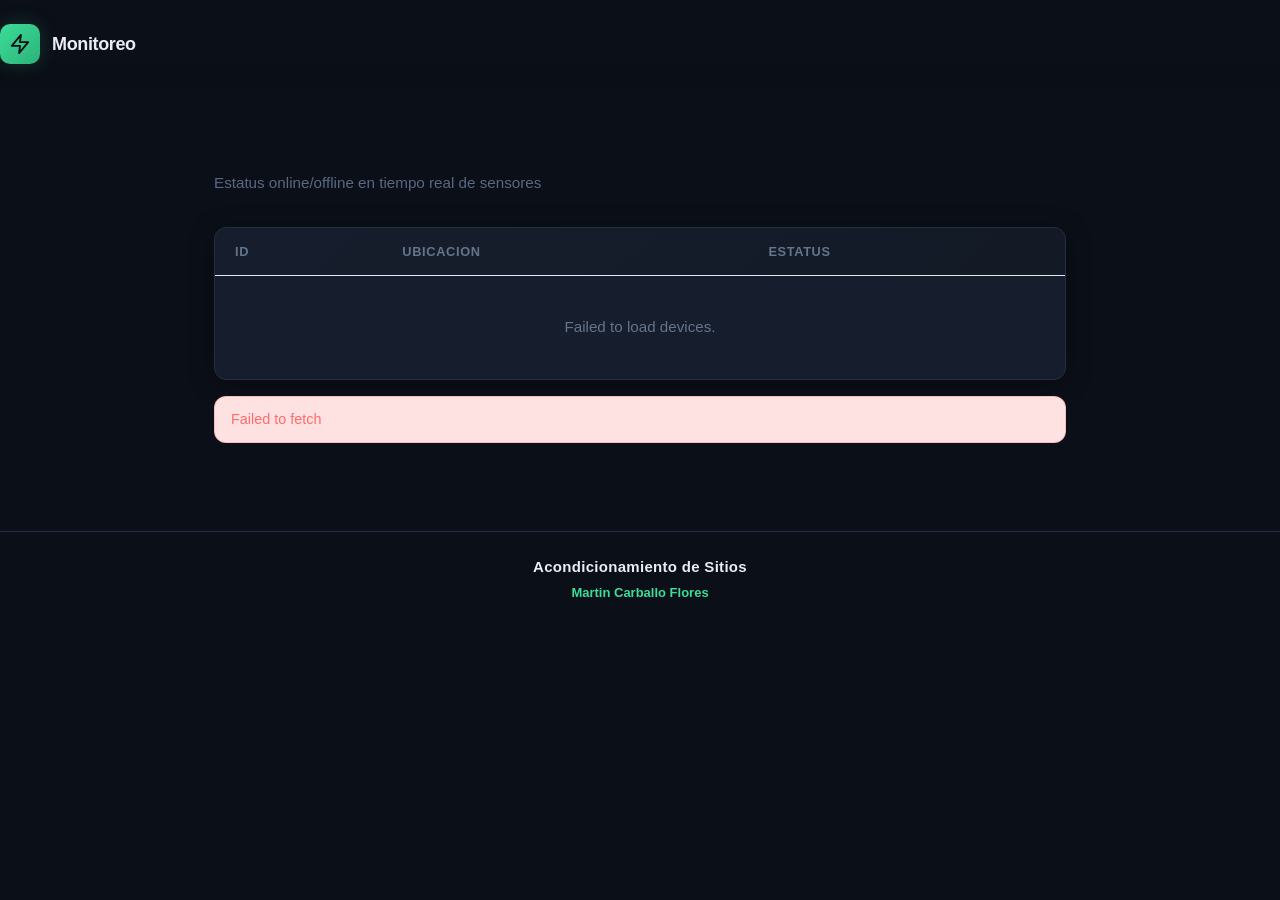
==== index.html @ 584796c9 "Add files via upload" ====
<!DOCTYPE html>
<html lang="en">
  <head>
    <meta charset="UTF-8" />
    <meta name="viewport" content="width=device-width, initial-scale=1.0" />
    <title>Monitoreo</title>
    <link rel="stylesheet" href="./style/style.css" />
  </head>
  <body>

    <div class="app">
    <header class="topbar">
      <div class="brand">
        <div class="brand-mark">
          <svg viewBox="0 0 24 24" width="22" height="22" fill="none" stroke="currentColor" stroke-width="2" stroke-linecap="round" stroke-linejoin="round">
            <path d="M13 2L3 14h9l-1 8 10-12h-9l1-8z"/>
          </svg>
        </div>
        <div class="brand-text">
          <h1>Monitoreo</h1>
        </div>
      </div>
    </header>

    <div class="container"> 
      <header>
        <!-- <h1>Estatus de sensores</h1> -->
        <p class="subtitle">Estatus online/offline en tiempo real de sensores</p>
      </header>

      <div class="table-wrapper"> 
        <table id="deviceTable">
          <thead>
            <tr>
              <th>ID</th>
              <th>Ubicacion</th>
              <th>Estatus</th>
            </tr>
          </thead>
          <tbody id="tableBody">
            <tr class="loading-row">
              <td colspan="3">Leyendo Base de Datos…</td>
            </tr>
          </tbody>
        </table>
      </div>

      <div id="errorBanner" class="error-banner" hidden></div>
    </div>

    <footer class="footer">
      <div class="footer-title">Acondicionamiento de Sitios</div>
      <div class="footer-author">Martin Carballo Flores</div>
    </footer>
    
    <script type="module" src="./js/main.js"></script>
  </body>
</html>
---- style/style.css ----
:root {
  --primary: #2563eb;
  --primary-dark: #1d4ed8;
  --success: #16a34a;
  --success-bg: #dcfce7;
  /* --error: #dc2626; */
  --error-bg: #fee2e2;
  --neutral-50: #f8fafc;
  --neutral-100: #f1f5f9;
  --neutral-200: #e2e8f0;
  --neutral-300: #cbd5e1;
  --neutral-500: #64748b;
  --neutral-700: #334155;
  --neutral-900: #0f172a;

  --bg: #0b0f17;
  --bg-elev: #131a26;
  --bg-card: #161e2d;
  --bg-card-hover: #1a2336;
  --border: #232d44;
  --border-soft: #1c2538;
  --text: #e8edf6;
  --text-dim: #8a98b3;
  --text-faint: #5a6885;
  --accent: #3ddc97;
  --accent-dim: #2bb37a;
  --accent-glow: rgba(61, 220, 151, 0.18);
  --warn: #ffb547;
  --error: #ff6b6b;
  --info: #5b9dff;
  --phase-a: #74b5c9;
  --phase-b: #da2c2c;
  --phase-c: #4763ff;

  --radius: 12px;
  --shadow: 0 4px 24px rgba(0, 0, 0, 0.35);
  /* --shadow: 0 1px 3px rgba(0, 0, 0, 0.08), 0 1px 2px rgba(0, 0, 0, 0.04); */
  --shadow-lg: 0 10px 30px rgba(0, 0, 0, 0.08);

  --border: #232d44;
}

* {
  margin: 0;
  padding: 0;
  box-sizing: border-box;
}

body {
  font-family: -apple-system, BlinkMacSystemFont, "Segoe UI", Roboto, Helvetica, Arial, sans-serif;
  background: var(--bg);
  color: var(--text);
  line-height: 1.5;
  min-height: 100vh;
}
/* ---------------------------------------------------------- */
.topbar {
  display: flex;
  align-items: center;
  justify-content: space-between;
  padding: 24px 0;
  position: sticky;
  top: 0;
  z-index: 100;
  background: linear-gradient(to bottom, var(--bg) 70%, transparent);
  backdrop-filter: blur(8px);
}

.brand { display: flex; align-items: center; gap: 12px; }

.brand-mark {
  width: 40px; height: 40px;
  border-radius: 10px;
  background: linear-gradient(135deg, var(--accent), var(--accent-dim));
  display: flex; align-items: center; justify-content: center;
  color: #0b0f17;
  box-shadow: 0 0 20px var(--accent-glow);
}

.brand-text h1 {
  font-size: 18px;
  font-weight: 700;
  letter-spacing: -0.02em;
}

.brand-sub {
  font-size: 12px;
  color: var(--text-faint);
  font-weight: 500;
}
/* ----------------------------------------------------------- */
.container {
  max-width: 900px;
  margin: 0 auto;
  padding: 48px 24px;
}

header {
  margin-bottom: 32px;
}

h1 {
  font-size: 1.75rem;
  font-weight: 700;
  color: var(--text);
  letter-spacing: -0.02em;
}

.subtitle {
  color: var(--text-faint);
  font-size: 0.95rem;
  margin-top: 4px;
}

.table-wrapper {
  /* background: #fff; */
  background: var(--bg-card);
  border: 1px solid var(--border);
  border-radius: var(--radius);
  box-shadow: var(--shadow);
  overflow: hidden;
  /* border: 1px solid var(--neutral-200); */
}

table {
  width: 100%;
  border-collapse: collapse;
}

thead {
  background: linear-gradient(135deg, var(--bg-card), var(--bg-elev));
}

th {
  text-align: left;
  padding: 14px 20px;
  font-size: 0.8rem;
  font-weight: 600;
  text-transform: uppercase;
  letter-spacing: 0.05em;
  color: var(--neutral-500);
  border-bottom: 1px solid var(--neutral-200);
}

td {
  padding: 16px 20px;
  font-size: 0.95rem;
  color: var(--neutral-700);
  border-bottom: 1px solid var(--neutral-100);
  vertical-align: middle;
}

tbody tr:last-child td {
  border-bottom: none;
}

tbody tr {
  transition: background-color 0.15s ease;
}

tbody tr:hover {
  background: var(--neutral-50);
}

.device-row {
  cursor: pointer;
}

.device-row:hover {
  /* background: #eff6ff; */
  background: var(--bg-card-hover);
  box-shadow: var(--shadow);
}

.device-row:active {
  background: #dbeafe;
}

.loading-row td,
.error-row td {
  text-align: center;
  color: var(--neutral-500);
  padding: 40px 20px;
}

.id-cell {
  font-family: "SF Mono", "Fira Code", monospace;
  font-size: 0.85rem;
  color: var(--neutral-500);
}

.status-badge {
  display: inline-flex;
  align-items: center;
  gap: 6px;
  padding: 4px 12px;
  border-radius: 999px;
  font-size: 0.8rem;
  font-weight: 600;
}

.status-online {
  background: var(--success-bg);
  color: var(--success);
}

.status-offline {
  background: var(--error-bg);
  color: var(--error);
}

.status-loading {
  background: var(--neutral-100);
  color: var(--neutral-500);
}

.status-dot {
  width: 8px;
  height: 8px;
  border-radius: 50%;
  flex-shrink: 0;
}

.status-online .status-dot {
  background: var(--success);
  box-shadow: 0 0 0 3px rgba(22, 163, 74, 0.2);
  animation: pulse 2s infinite;
}

.status-offline .status-dot {
  background: var(--error);
}

.status-loading .status-dot {
  background: var(--neutral-300);
}

@keyframes pulse {
  0%, 100% {
    box-shadow: 0 0 0 3px rgba(22, 163, 74, 0.2);
  }
  50% {
    box-shadow: 0 0 0 6px rgba(22, 163, 74, 0.05);
  }
}

.error-banner {
  margin-top: 16px;
  padding: 12px 16px;
  background: var(--error-bg);
  color: var(--error);
  border-radius: var(--radius);
  font-size: 0.9rem;
  border: 1px solid rgba(220, 38, 38, 0.2);
}

/* Footer */
.footer {
  margin-top: 40px;
  padding: 24px 0;
  border-top: 1px solid var(--border);
  text-align:center;
}
.footer-title {
  font-size: 15px;
  font-weight: 600;
  color: var(--text);
  letter-spacing: 0.02em;
}

.footer-author {
  font-size: 13px;
  color: var(--accent);
  margin-top: 4px;
  font-weight: 600;
}

@media (max-width: 640px) {
  .container {
    padding: 24px 16px;
  }
  th, td {
    padding: 12px 14px;
    font-size: 0.85rem;
  }
  .id-cell {
    font-size: 0.75rem;
  }
}
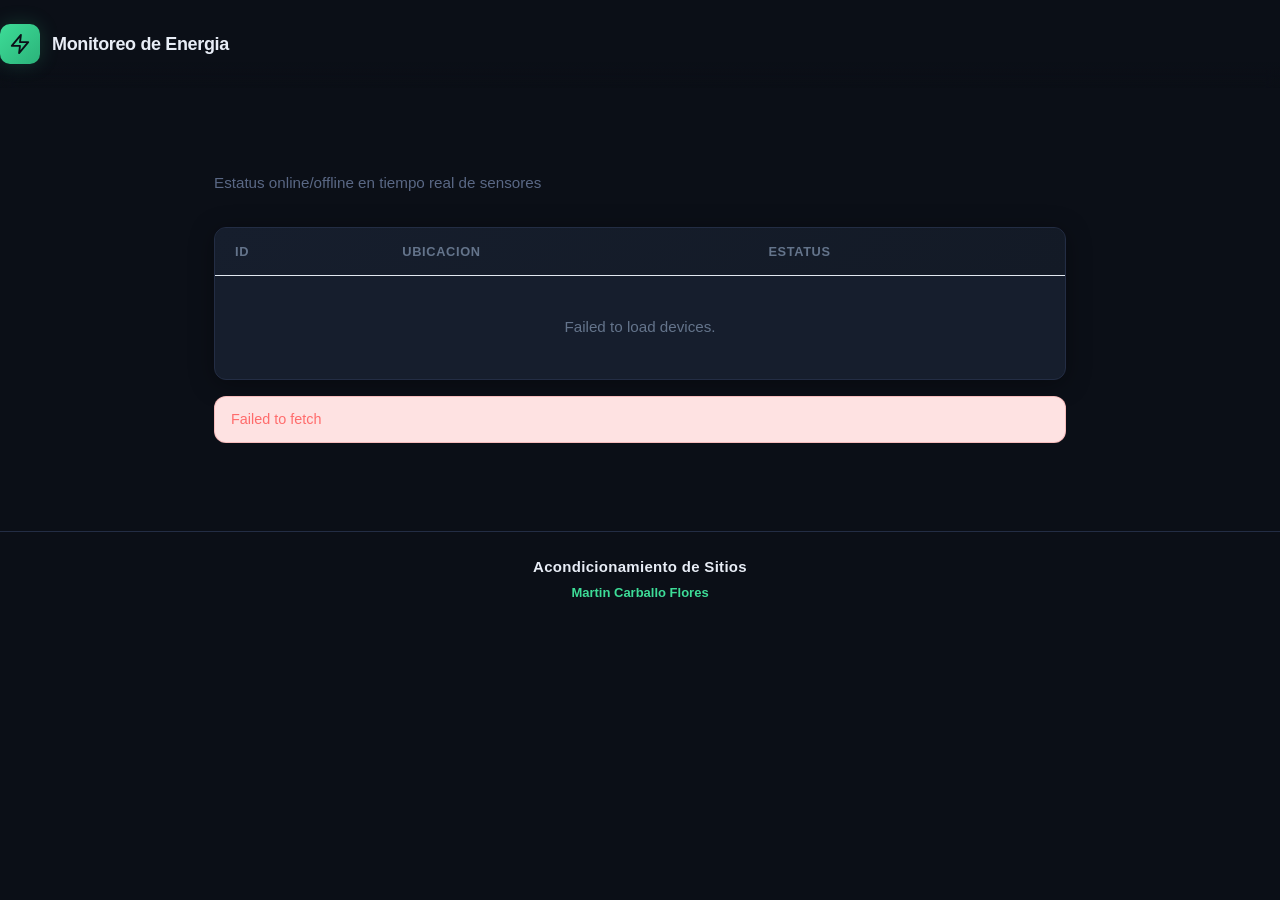
==== commit d6099c6b: "Update index.html" ====
--- a/index.html
+++ b/index.html
@@ -17,7 +17,7 @@
           </svg>
         </div>
         <div class="brand-text">
-          <h1>Monitoreo</h1>
+          <h1>Monitoreo de Energia</h1>
         </div>
       </div>
     </header>
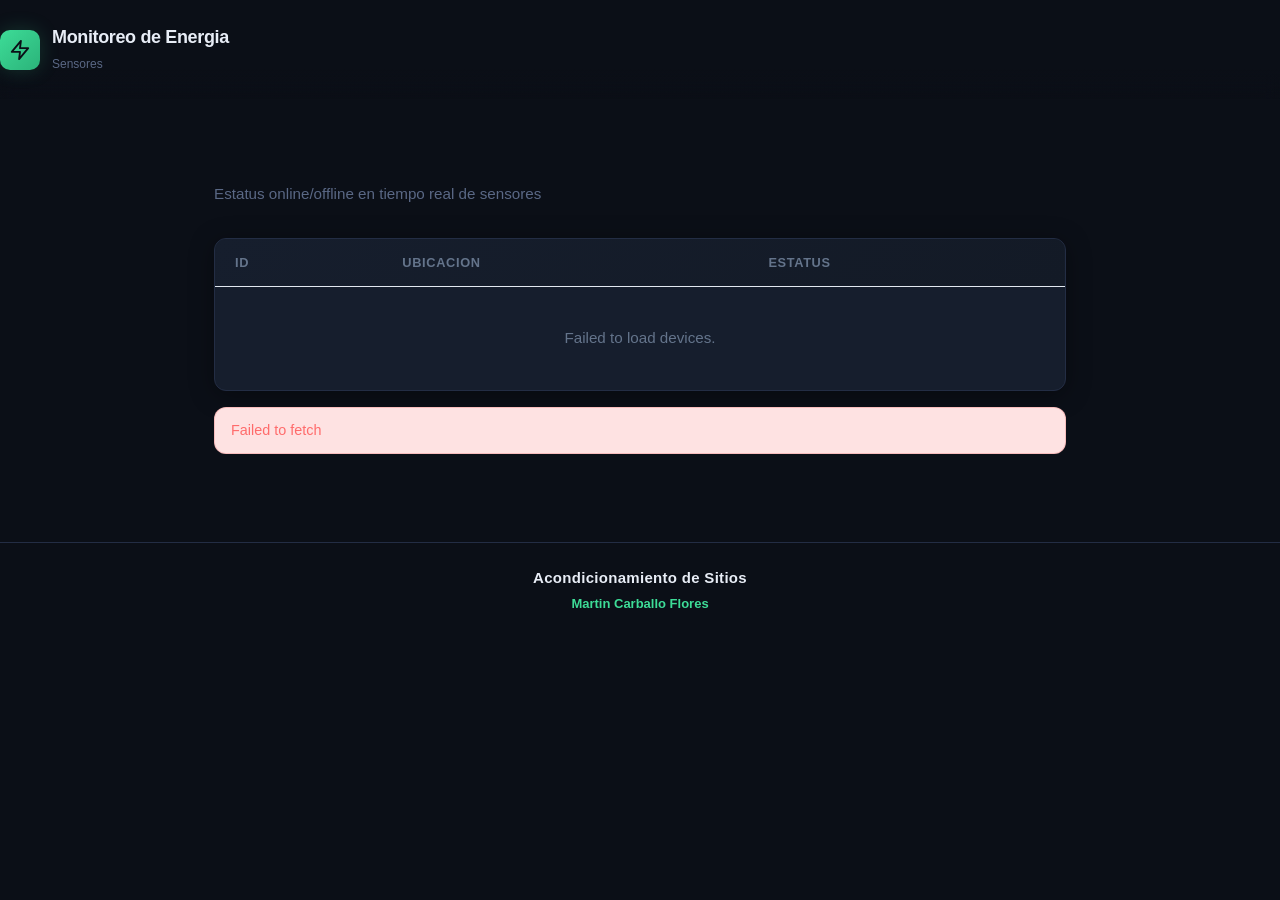
==== commit a4581e42: "Update index.html" ====
--- a/index.html
+++ b/index.html
@@ -3,56 +3,61 @@
   <head>
     <meta charset="UTF-8" />
     <meta name="viewport" content="width=device-width, initial-scale=1.0" />
-    <title>Monitoreo</title>
+    <title>Monitoreo de Energia</title>
+    <script type="module" src="./js/main.js" defer></script>
     <link rel="stylesheet" href="./style/style.css" />
   </head>
+
   <body>
+    <div class="app">
 
-    <div class="app">
-    <header class="topbar">
-      <div class="brand">
-        <div class="brand-mark">
-          <svg viewBox="0 0 24 24" width="22" height="22" fill="none" stroke="currentColor" stroke-width="2" stroke-linecap="round" stroke-linejoin="round">
-            <path d="M13 2L3 14h9l-1 8 10-12h-9l1-8z"/>
-          </svg>
+      <header class="topbar">
+        <div class="brand">
+          <div class="brand-mark">
+            <svg viewBox="0 0 24 24" width="22" height="22" fill="none" stroke="currentColor" stroke-width="2" stroke-linecap="round" stroke-linejoin="round">
+              <path d="M13 2L3 14h9l-1 8 10-12h-9l1-8z"/>
+            </svg>
+          </div>
+          <div class="brand-text">
+            <h1>Monitoreo de Energia</h1>
+            <span class="brand-sub">Sensores</span>
+          </div>
         </div>
-        <div class="brand-text">
-          <h1>Monitoreo de Energia</h1>
-        </div>
-      </div>
-    </header>
-
-    <div class="container"> 
-      <header>
-        <!-- <h1>Estatus de sensores</h1> -->
-        <p class="subtitle">Estatus online/offline en tiempo real de sensores</p>
       </header>
 
-      <div class="table-wrapper"> 
-        <table id="deviceTable">
-          <thead>
-            <tr>
-              <th>ID</th>
-              <th>Ubicacion</th>
-              <th>Estatus</th>
-            </tr>
-          </thead>
-          <tbody id="tableBody">
-            <tr class="loading-row">
-              <td colspan="3">Leyendo Base de Datos…</td>
-            </tr>
-          </tbody>
-        </table>
+      <div class="container"> 
+        <header>
+          <!-- <h1>Estatus de sensores</h1> -->
+          <p class="subtitle">Estatus online/offline en tiempo real de sensores</p>
+        </header>
+
+        <div class="table-wrapper"> 
+          <table id="deviceTable">
+
+            <thead>
+              <tr>
+                <th>ID</th>
+                <th>Ubicacion</th>
+                <th>Estatus</th>
+              </tr>
+            </thead>
+
+            <tbody id="tableBody">
+              <tr class="loading-row">
+                <td colspan="3">Leyendo Base de Datos…</td>
+              </tr>
+            </tbody>
+
+          </table>
+        </div>
+
+        <div id="errorBanner" class="error-banner" hidden></div>
       </div>
 
-      <div id="errorBanner" class="error-banner" hidden></div>
+      <footer class="footer">
+        <div class="footer-title">Acondicionamiento de Sitios</div>
+        <div class="footer-author">Martin Carballo Flores</div>
+      </footer>
     </div>
-
-    <footer class="footer">
-      <div class="footer-title">Acondicionamiento de Sitios</div>
-      <div class="footer-author">Martin Carballo Flores</div>
-    </footer>
-    
-    <script type="module" src="./js/main.js"></script>
   </body>
 </html>
